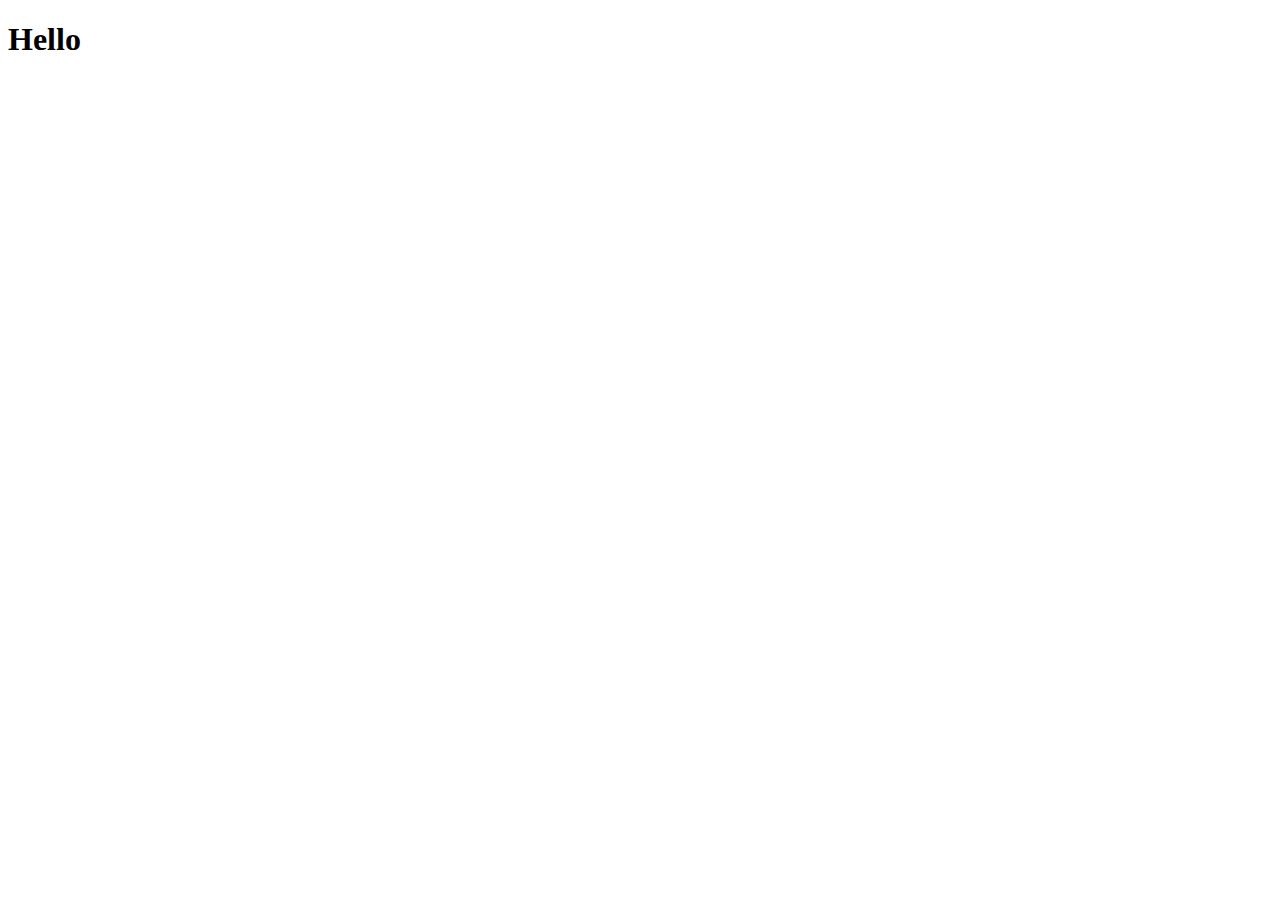
==== aula01/index.html @ e8a96fbf "first commit" ====
<!DOCTYPE html>
<html lang="en">
<head>
    <meta charset="UTF-8">
    <meta name="viewport" content="width=device-width, initial-scale=1.0">
    <title>Document</title>
</head>
<body>
    <header>
        <h1 class="h1-test">Hello</h1>
    </header>
    <script src=""></script>
</body>
</html>
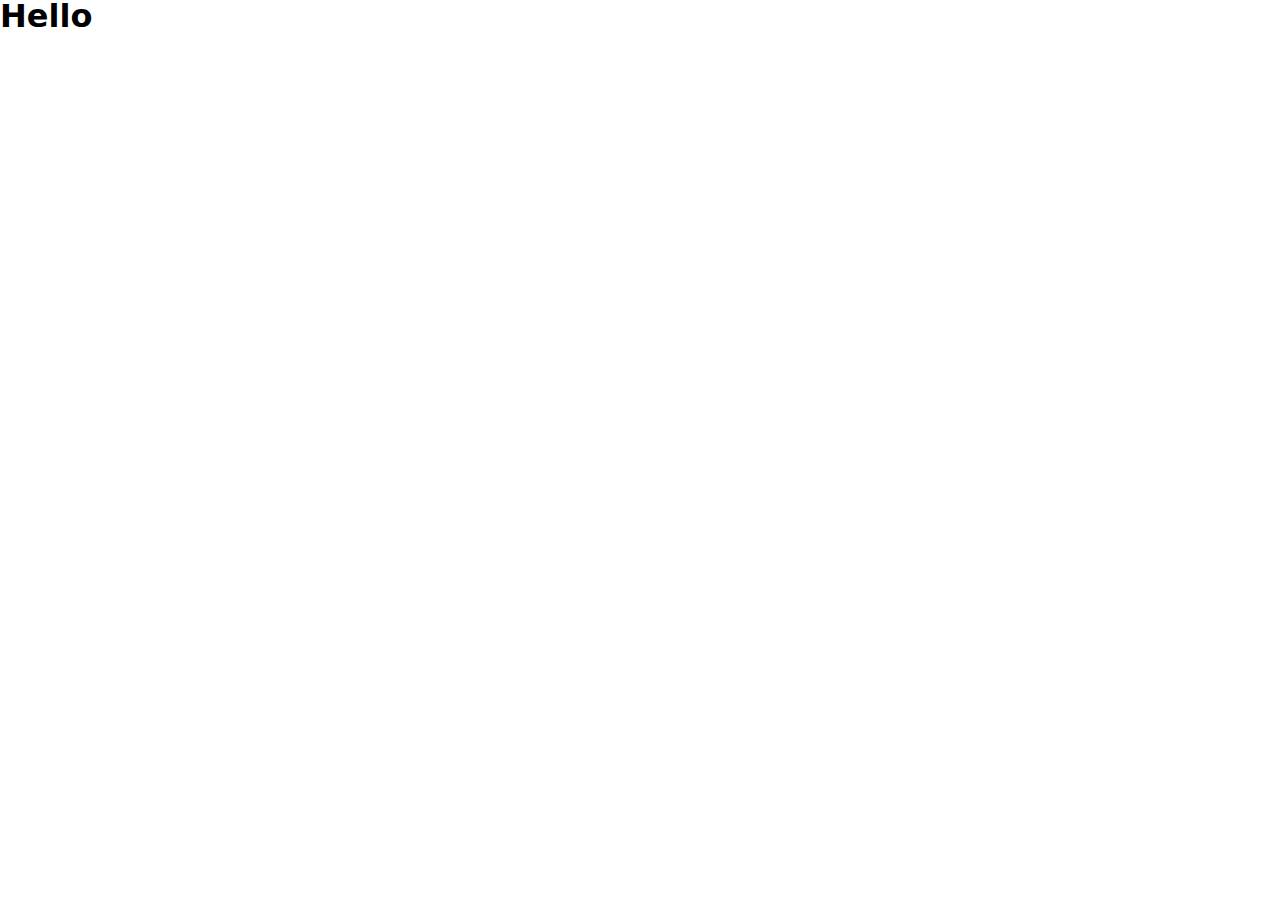
==== commit 756e66cc: "making some tests" ====
--- a/aula01/index.html
+++ b/aula01/index.html
@@ -1,14 +1,16 @@
 <!DOCTYPE html>
-<html lang="en">
-<head>
-    <meta charset="UTF-8">
-    <meta name="viewport" content="width=device-width, initial-scale=1.0">
-    <title>Document</title>
-</head>
-<body>
-    <header>
-        <h1 class="h1-test">Hello</h1>
-    </header>
-    <script src=""></script>
-</body>
-</html>+<html lang="pt-br">
+    <head>
+        <meta charset="UTF-8" />
+        <meta name="viewport" content="width=device-width, initial-scale=1.0" />
+        <link rel="stylesheet" href="reset.css" />
+        <link rel="stylesheet" href="style.css" />
+        <title>Aula 01 meus testes</title>
+    </head>
+    <body>
+        <header>
+            <h1 class="h1-test">Hello</h1>
+        </header>
+        <script src="index.js"></script>
+    </body>
+</html>
--- a/aula01/style.css
+++ b/aula01/style.css
@@ -0,0 +1,5 @@
+.h1-teste {
+  color: rgb(18, 18, 134);
+}
+
+/*# sourceMappingURL=style.css.map */
